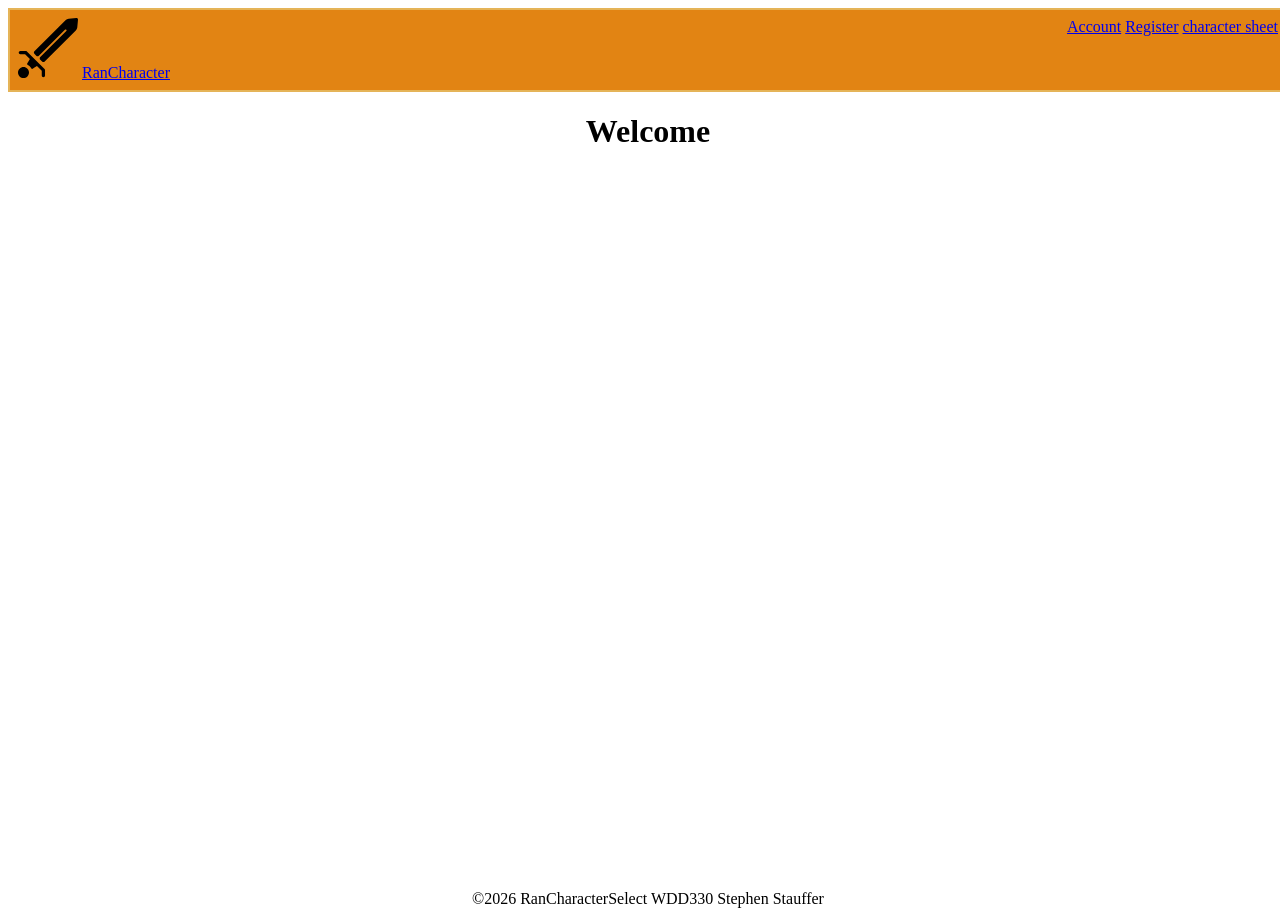
==== account/index.html @ 589c4840 "major progress" ====
<!DOCTYPE html>
<html lang="en">

<head>
    <meta charset="UTF-8">
    <meta name="viewport" content="width=device-width, initial-scale=1.0">
    <title>Account Page</title>
    <!-- Link to your external CSS file -->
    <link rel="stylesheet" href="/css/styles.css">
    <!--JavaScript-->
    <script src="/js/useraccount.js" type="module"></script>

</head>

<body>
    <header class="headmain"></header>
    <main id="main">
        <h1 id="container">Welcome</h1>
        

        <section class="main">
            
            </sectionclass>



    </main>
    <footer class="footermain"></footer>



</body>

</html>
---- css/styles.css ----
p {
    padding: 0.75rem;
}


.logo img {
    width: 60px;
    height: 60px;
}

body {

    width: 100vw;
    height: 100dvh;
    text-align: center;

    display: flex;
    flex-direction: column;
}

main {
    flex: 1;
}


.main {
    margin: 10px;
    border-width: 2px;
    background-color: #E28413;

}

ul {
    list-style: none;
    text-align: center;
}

li {
    margin: 10px;
}

.headmain {
    display: flex;
    justify-content: space-between;
    padding: 0.5rem;
    border: 2px solid #E5B458;
    background-color: #E28413;

}

.head-main {
    text-align: center;
    border: 2px black
}
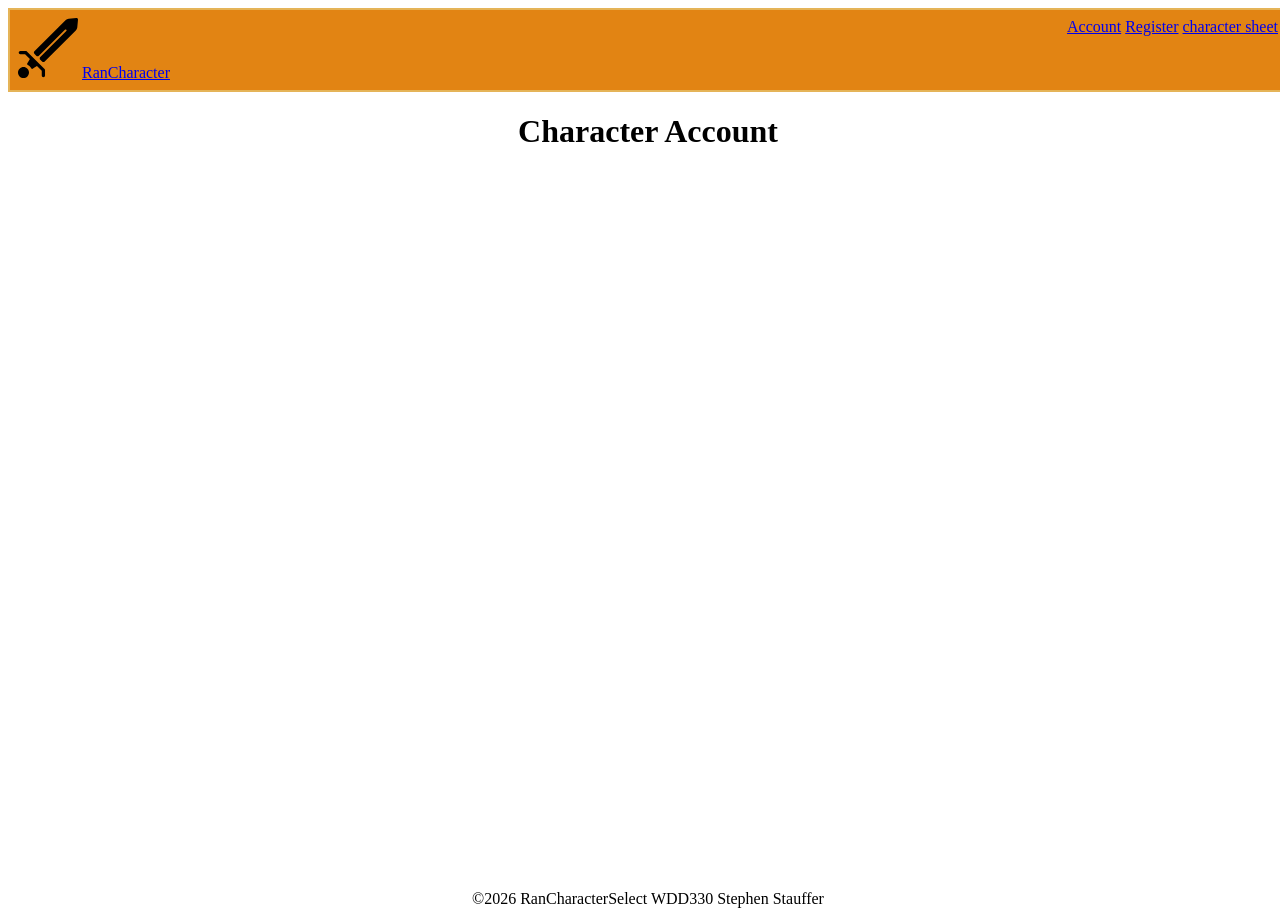
==== commit a0cbfdf4: "nearing the end" ====
--- a/account/index.html
+++ b/account/index.html
@@ -8,20 +8,17 @@
     <!-- Link to your external CSS file -->
     <link rel="stylesheet" href="/css/styles.css">
     <!--JavaScript-->
-    <script src="/js/useraccount.js" type="module"></script>
+    <script src="/js/showcharacters.js" type="module"></script>
 
 </head>
 
 <body>
     <header class="headmain"></header>
     <main id="main">
-        <h1 id="container">Welcome</h1>
-        
+        <h1 id="container">Character Account</h1>
 
-        <section class="main">
-            
-            </sectionclass>
 
+        <section class="display"></section>
 
 
     </main>
